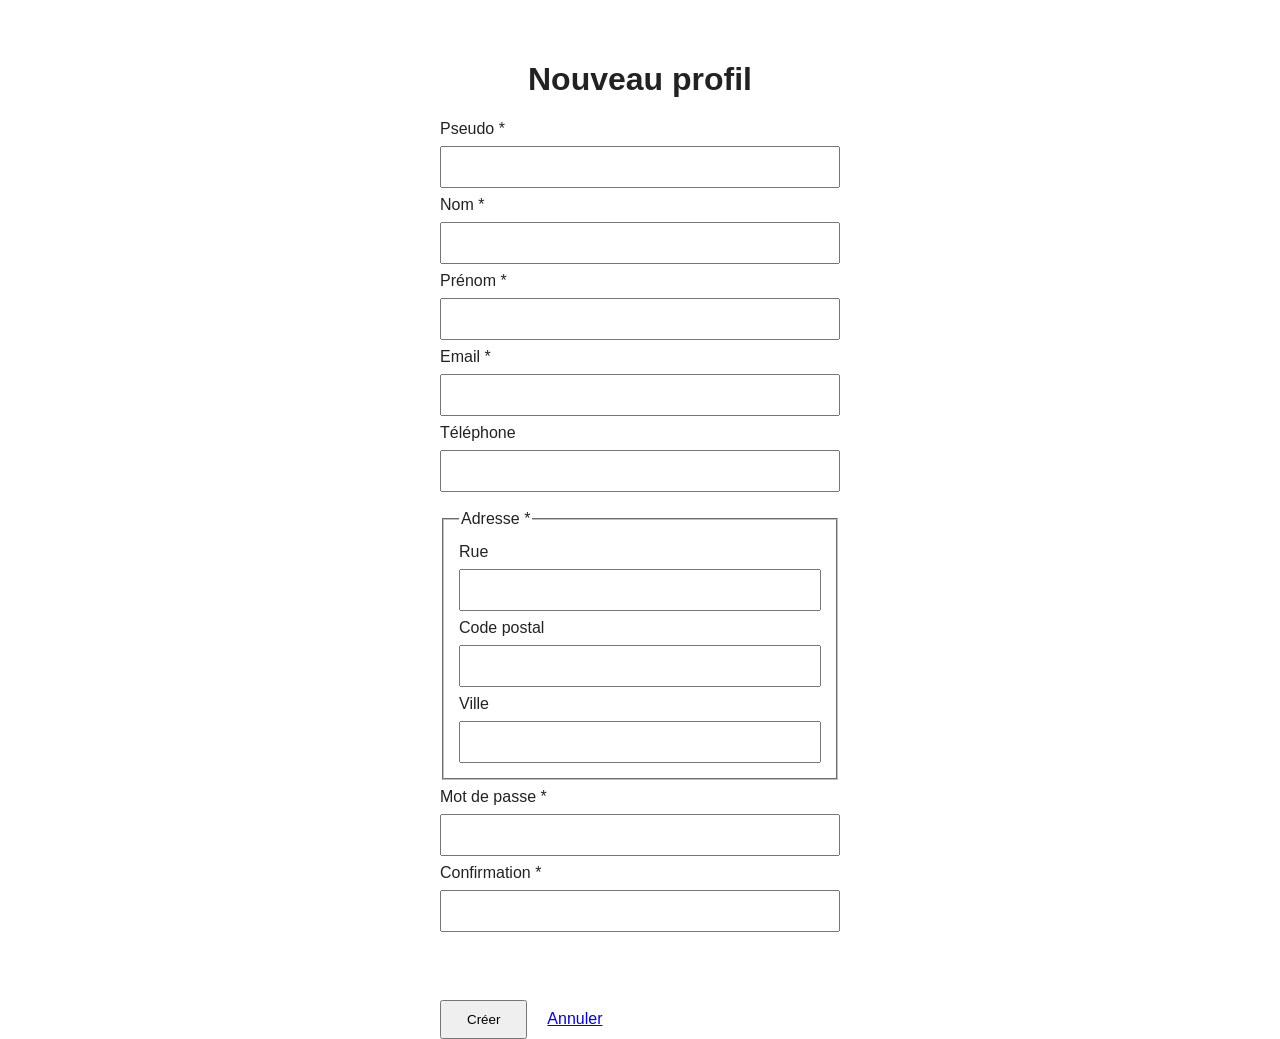
==== Projet/src/main/resources/templates/inscription.html @ b39d0ce8 "28/10/2026" ====
<!DOCTYPE html>
<html lang="fr" xmlns:th="http://www.thymeleaf.org">

<head>
    <meta charset="UTF-8">
    <meta name="viewport" content="width=device-width, initial-scale=1.0">

    <title>Inscription - ENI-Enchères</title>

    <link rel="stylesheet"
          th:href="@{/css/style.css}"
          href="../static/css/style.css">
</head>

<body>

    <!-- Header avec uniquement Accueil -->
    <div th:replace="~{fragments/header-simple :: header}"></div>

    <main class="inscription">

        <h1>Nouveau profil</h1>

        <form id="form-inscription"
              class="form-inscription"
              action="/inscription"
              method="post">

            <label for="pseudo">Pseudo *</label>
            <input
                type="text"
                id="pseudo"
                name="pseudo"
                required
            >

            <label for="nom">Nom *</label>
            <input
                type="text"
                id="nom"
                name="nom"
                required
            >

            <label for="prenom">Prénom *</label>
            <input
                type="text"
                id="prenom"
                name="prenom"
                required
            >

            <label for="email">Email *</label>
            <input
                type="email"
                id="email"
                name="email"
                required
            >

            <label for="telephone">Téléphone</label>
            <input
                type="tel"
                id="telephone"
                name="telephone"
            >

            <fieldset>
                <legend>Adresse *</legend>

                <label for="rue">Rue</label>
                <input
                    type="text"
                    id="rue"
                    name="rue"
                    required
                >

                <label for="codePostal">Code postal</label>
                <input
                    type="text"
                    id="codePostal"
                    name="codePostal"
                    required
                >

                <label for="ville">Ville</label>
                <input
                    type="text"
                    id="ville"
                    name="ville"
                    required
                >
            </fieldset>

            <label for="motDePasse">Mot de passe *</label>
            <input
                type="password"
                id="motDePasse"
                name="motDePasse"
                required
            >

            <label for="confirmation">Confirmation *</label>
            <input
                type="password"
                id="confirmation"
                required
            >

            <p id="message-erreur" class="erreur"></p>

            <div class="boutons-inscription">
                <button type="submit">Créer</button>

                <a href="/">Annuler</a>
            </div>

        </form>

    </main>

    <script
        th:src="@{/js/inscription.js}"
        src="../static/js/inscription.js">
    </script>
    <script th:src="@{/js/script.js}" src="../static/js/script.js"></script>
</body>

</html>
---- Projet/src/main/resources/static/css/style.css ----
* {
    box-sizing: border-box;
}

body {
    margin: 0;
    font-family: Arial, sans-serif;
    color: #222;
}

.header {
    display: flex;
    align-items: center;
    justify-content: space-between;
    flex-wrap: wrap;

    padding: 20px 30px;
}

.logo-site {
    display: flex;
    align-items: center;
    gap: 10px;
}

.logo-site img {
    width: 60px;
    height: 60px;
    object-fit: contain;
}

.logo-site span {
    font-size: 22px;
    font-weight: bold;
}

.header nav {
    display: flex;
    align-items: center;
    gap: 20px;
}

.header nav a {
    color: #222;
    text-decoration: none;
}

.header nav a:hover {
    text-decoration: underline;
}


.date-du-jour {
    width: 100%;
    text-align: right;
    margin-top: 20px;
}

.date-du-jour span {
    font-weight: bold;
}

@media screen and (max-width: 700px) {

    .header {
        flex-direction: column;
        align-items: flex-start;
        gap: 15px;
        padding: 15px;
    }

    .header nav {
        flex-direction: column;
        align-items: flex-start;
        gap: 10px;
    }

    .date-du-jour {
        text-align: left;
        margin-top: 5px;
    }

    .logo-site img {
        width: 50px;
        height: 50px;
    }
}


.connexion {
    display: flex;
    justify-content: center;
    margin-top: 150px;
}

.form-connexion {
    display: flex;
    flex-direction: column;
    gap: 15px;
    width: 350px;
}

.ligne-connexion {
    display: flex;
    align-items: center;
    gap: 10px;
}

.ligne-connexion label {
    width: 100px;
}

.ligne-connexion input {
    flex: 1;
    padding: 7px;
}

.actions-connexion {
    display: flex;
    align-items: center;
    gap: 30px;
    margin-top: 15px;
}

.actions-connexion button {
    padding: 15px;
}

.creer-compte {
    display: block;
    text-align: center;
    margin-top: 25px;
    padding: 15px;
    border: 1px solid black;
    text-decoration: none;
    color: black;
}

.erreur {
    color: red;
}


/* =========================
   PAGE INSCRIPTION
   ========================= */

.inscription {
    display: flex;
    flex-direction: column;
    align-items: center;

    margin-top: 40px;
}

.form-inscription {
    display: flex;
    flex-direction: column;
    gap: 8px;

    width: 400px;
}

.form-inscription input {
    padding: 10px;
    font-size: 16px;
}

.form-inscription fieldset {
    display: flex;
    flex-direction: column;
    gap: 8px;

    margin-top: 10px;
    padding: 15px;
}

.boutons-inscription {
    display: flex;
    align-items: center;
    gap: 20px;

    margin-top: 20px;
}

.boutons-inscription button {
    padding: 10px 25px;
    cursor: pointer;
}

.erreur {
    color: red;
}
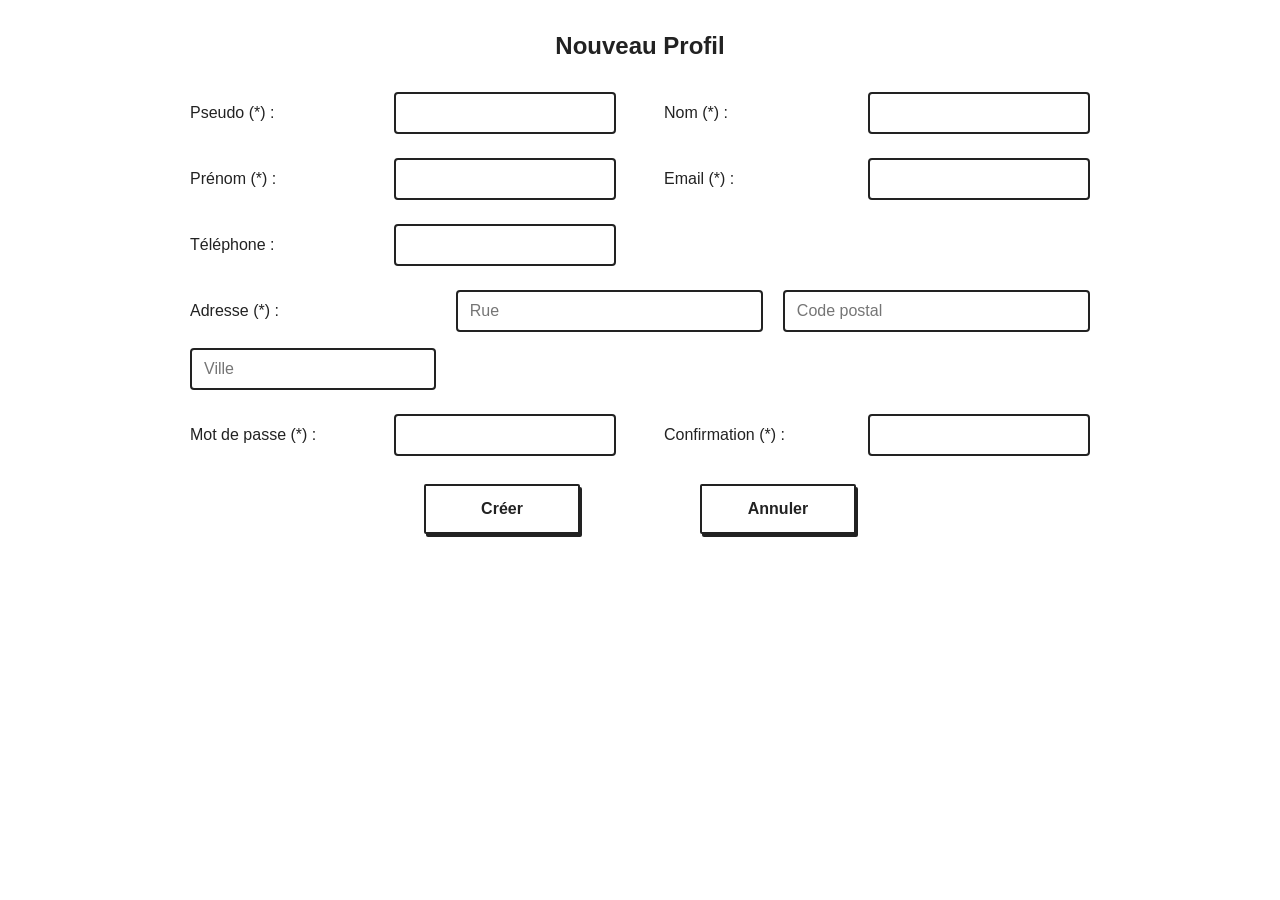
==== commit e38bf9fd: "ENI 29/10" ====
--- a/Projet/src/main/resources/templates/inscription.html
+++ b/Projet/src/main/resources/templates/inscription.html
@@ -14,116 +14,73 @@
 
 <body>
 
-    <!-- Header avec uniquement Accueil -->
-    <div th:replace="~{fragments/header-simple :: header}"></div>
-
     <main class="inscription">
 
-        <h1>Nouveau profil</h1>
+        <h1>Nouveau Profil</h1>
 
         <form id="form-inscription"
               class="form-inscription"
-              action="/inscription"
+              th:action="@{/inscription}"
+              action="#"
               method="post">
 
-            <label for="pseudo">Pseudo *</label>
-            <input
-                type="text"
-                id="pseudo"
-                name="pseudo"
-                required
-            >
+            <div class="champ-inscription">
+                <label for="pseudo">Pseudo (*) :</label>
+                <input type="text" id="pseudo" name="pseudo" pattern="[A-Za-z0-9_]+" required autocomplete="username">
+            </div>
 
-            <label for="nom">Nom *</label>
-            <input
-                type="text"
-                id="nom"
-                name="nom"
-                required
-            >
+            <div class="champ-inscription">
+                <label for="nom">Nom (*) :</label>
+                <input type="text" id="nom" name="nom" required autocomplete="family-name">
+            </div>
 
-            <label for="prenom">Prénom *</label>
-            <input
-                type="text"
-                id="prenom"
-                name="prenom"
-                required
-            >
+            <div class="champ-inscription">
+                <label for="prenom">Prénom (*) :</label>
+                <input type="text" id="prenom" name="prenom" required autocomplete="given-name">
+            </div>
 
-            <label for="email">Email *</label>
-            <input
-                type="email"
-                id="email"
-                name="email"
-                required
-            >
+            <div class="champ-inscription">
+                <label for="email">Email (*) :</label>
+                <input type="email" id="email" name="email" required autocomplete="email">
+            </div>
 
-            <label for="telephone">Téléphone</label>
-            <input
-                type="tel"
-                id="telephone"
-                name="telephone"
-            >
+            <div class="champ-inscription">
+                <label for="telephone">Téléphone :</label>
+                <input type="tel" id="telephone" name="telephone" autocomplete="tel">
+            </div>
 
-            <fieldset>
-                <legend>Adresse *</legend>
+            <div class="adresse-inscription">
+                <label class="adresse-label" for="rue">Adresse (*) :</label>
+                <input type="text" id="rue" name="rue" placeholder="Rue" required autocomplete="street-address">
 
-                <label for="rue">Rue</label>
-                <input
-                    type="text"
-                    id="rue"
-                    name="rue"
-                    required
-                >
+                <label class="sr-only" for="codePostal">Code postal</label>
+                <input type="text" id="codePostal" name="codePostal" placeholder="Code postal" required autocomplete="postal-code">
 
-                <label for="codePostal">Code postal</label>
-                <input
-                    type="text"
-                    id="codePostal"
-                    name="codePostal"
-                    required
-                >
+                <label class="sr-only" for="ville">Ville</label>
+                <input type="text" id="ville" name="ville" placeholder="Ville" required autocomplete="address-level2">
+            </div>
 
-                <label for="ville">Ville</label>
-                <input
-                    type="text"
-                    id="ville"
-                    name="ville"
-                    required
-                >
-            </fieldset>
+            <div class="champ-inscription">
+                <label for="motDePasse">Mot de passe (*) :</label>
+                <input type="password" id="motDePasse" name="motDePasse" required autocomplete="new-password">
+            </div>
 
-            <label for="motDePasse">Mot de passe *</label>
-            <input
-                type="password"
-                id="motDePasse"
-                name="motDePasse"
-                required
-            >
+            <div class="champ-inscription">
+                <label for="confirmation">Confirmation (*) :</label>
+                <input type="password" id="confirmation" required autocomplete="new-password">
+            </div>
 
-            <label for="confirmation">Confirmation *</label>
-            <input
-                type="password"
-                id="confirmation"
-                required
-            >
-
-            <p id="message-erreur" class="erreur"></p>
+            <p id="message-erreur" class="inscription-message" role="status" aria-live="polite" hidden></p>
 
             <div class="boutons-inscription">
                 <button type="submit">Créer</button>
-
-                <a href="/">Annuler</a>
+                <a th:href="@{/}" href="accueil.html">Annuler</a>
             </div>
 
         </form>
 
     </main>
 
-    <script
-        th:src="@{/js/inscription.js}"
-        src="../static/js/inscription.js">
-    </script>
     <script th:src="@{/js/script.js}" src="../static/js/script.js"></script>
 </body>
 
--- a/Projet/src/main/resources/static/css/style.css
+++ b/Projet/src/main/resources/static/css/style.css
@@ -60,86 +60,190 @@
     font-weight: bold;
 }
 
-@media screen and (max-width: 700px) {
-
-    .header {
-        flex-direction: column;
-        align-items: flex-start;
-        gap: 15px;
-        padding: 15px;
-    }
-
-    .header nav {
-        flex-direction: column;
-        align-items: flex-start;
-        gap: 10px;
-    }
-
-    .date-du-jour {
-        text-align: left;
-        margin-top: 5px;
-    }
-
-    .logo-site img {
-        width: 50px;
-        height: 50px;
-    }
-}
-
-
 .connexion {
     display: flex;
     justify-content: center;
-    margin-top: 150px;
+    padding: 64px 20px;
 }
 
 .form-connexion {
     display: flex;
     flex-direction: column;
-    gap: 15px;
-    width: 350px;
+    gap: 20px;
+    width: min(100%, 420px);
+    padding: 32px;
+    border: 1px solid #e2e8f0;
+    border-radius: 12px;
+    background-color: #fff;
+    box-shadow: 0 8px 24px rgb(15 23 42 / 8%);
 }
 
 .ligne-connexion {
     display: flex;
-    align-items: center;
-    gap: 10px;
+    flex-direction: column;
+    gap: 8px;
 }
 
 .ligne-connexion label {
-    width: 100px;
+    font-weight: 600;
+    color: #334155;
 }
 
 .ligne-connexion input {
-    flex: 1;
-    padding: 7px;
+    width: 100%;
+    padding: 12px 14px;
+    border: 1px solid #cbd5e1;
+    border-radius: 8px;
+    background-color: #f8fafc;
+    color: #0f172a;
+    font: inherit;
+    transition: border-color 0.2s ease, box-shadow 0.2s ease, background-color 0.2s ease;
+}
+
+.ligne-connexion input:focus {
+    outline: none;
+    border-color: #2563eb;
+    background-color: #fff;
+    box-shadow: 0 0 0 3px rgb(37 99 235 / 15%);
 }
 
 .actions-connexion {
     display: flex;
     align-items: center;
-    gap: 30px;
-    margin-top: 15px;
+    justify-content: space-between;
+    flex-wrap: wrap;
+    gap: 12px;
+    margin-top: 4px;
 }
 
 .actions-connexion button {
-    padding: 15px;
+    padding: 12px 20px;
+    border: 0;
+    border-radius: 8px;
+    background-color: #2563eb;
+    color: #fff;
+    font: inherit;
+    font-weight: 600;
+    cursor: pointer;
+    transition: background-color 0.2s ease, transform 0.2s ease;
+}
+
+.actions-connexion button:hover {
+    background-color: #1d4ed8;
+    transform: translateY(-1px);
+}
+
+.actions-connexion a {
+    color: #2563eb;
+    font-size: 0.9rem;
+    text-decoration: none;
+}
+
+.actions-connexion a:hover {
+    text-decoration: underline;
 }
 
 .creer-compte {
     display: block;
     text-align: center;
-    margin-top: 25px;
-    padding: 15px;
-    border: 1px solid black;
-    text-decoration: none;
-    color: black;
+    padding: 12px;
+    border: 1px solid #cbd5e1;
+    border-radius: 8px;
+    text-decoration: none;
+    color: #334155;
+    font-weight: 600;
+    transition: border-color 0.2s ease, background-color 0.2s ease;
+}
+
+.creer-compte:hover {
+    border-color: #2563eb;
+    background-color: #eff6ff;
 }
 
 .erreur {
     color: red;
 }
 
+/* =========================
+   PAGE MODIFICATION MOT DE PASSE
+   ========================= */
+
+.modif-mdp {
+    position: relative;
+    min-height: 100vh;
+    padding: 8px 32px 64px;
+}
+
+.modif-mdp h1 {
+    margin: 0;
+    font-size: 1.5rem;
+    font-weight: 500;
+    text-align: center;
+}
+
+.form-modif-mdp {
+    width: min(100%, 700px);
+    margin: 126px auto 0;
+}
+
+.champ-modif-mdp {
+    display: grid;
+    grid-template-columns: 230px 176px;
+    justify-content: center;
+    align-items: center;
+    gap: 12px;
+}
+
+.champ-modif-mdp label {
+    color: #222;
+    text-align: right;
+}
+
+.champ-modif-mdp input {
+    width: 176px;
+    min-width: 0;
+    padding: 5px 8px;
+    border: 2px solid #222;
+    border-radius: 2px;
+    background-color: #fff;
+    color: #222;
+    font: inherit;
+}
+
+.champs-nouveau-mdp {
+    display: grid;
+    gap: 22px;
+    margin-top: 78px;
+}
+
+.actions-modif-mdp {
+    display: flex;
+    justify-content: center;
+    gap: 32px;
+    margin-top: 51px;
+}
+
+.actions-modif-mdp button,
+.actions-modif-mdp a {
+    display: inline-flex;
+    width: 150px;
+    min-height: 58px;
+    align-items: center;
+    justify-content: center;
+    border: 2px solid #222;
+    border-radius: 0;
+    background-color: #fff;
+    box-shadow: 3px 4px 0 #222;
+    color: #222;
+    font: inherit;
+    text-decoration: none;
+    cursor: pointer;
+}
+
+.actions-modif-mdp button:hover,
+.actions-modif-mdp a:hover {
+    background-color: #f1f1f1;
+}
 
 /* =========================
    PAGE INSCRIPTION
@@ -149,44 +253,129 @@
     display: flex;
     flex-direction: column;
     align-items: center;
-
-    margin-top: 40px;
+    padding: 32px 24px 56px;
+}
+
+.inscription h1 {
+    margin: 0 0 32px;
+    font-size: 1.5rem;
+    text-align: center;
 }
 
 .form-inscription {
-    display: flex;
-    flex-direction: column;
-    gap: 8px;
-
-    width: 400px;
-}
-
-.form-inscription input {
-    padding: 10px;
-    font-size: 16px;
-}
-
-.form-inscription fieldset {
-    display: flex;
-    flex-direction: column;
-    gap: 8px;
-
-    margin-top: 10px;
-    padding: 15px;
+    display: grid;
+    grid-template-columns: repeat(2, minmax(0, 1fr));
+    align-items: start;
+    gap: 24px 48px;
+    width: min(100%, 900px);
+    margin: 0 auto;
+}
+
+.champ-inscription {
+    display: grid;
+    min-width: 0;
+    grid-template-columns: minmax(135px, 0.85fr) minmax(0, 1fr);
+    align-items: center;
+    gap: 8px 16px;
+}
+
+.champ-inscription label,
+.adresse-label {
+    color: #222;
+    font-weight: 500;
+}
+
+.champ-inscription input,
+.adresse-inscription input {
+    width: 100%;
+    min-width: 0;
+    padding: 10px 12px;
+    border: 2px solid #222;
+    border-radius: 4px;
+    background-color: #fff;
+    color: #222;
+    font: inherit;
+}
+
+.champ-inscription input:focus,
+.adresse-inscription input:focus {
+    outline: none;
+    border-color: #2563eb;
+    box-shadow: 0 0 0 3px rgb(37 99 235 / 15%);
+}
+
+.champ-inscription small {
+    grid-column: 2;
+    color: #475569;
+    line-height: 1.4;
+}
+
+.adresse-inscription {
+    display: grid;
+    grid-column: 1 / -1;
+    grid-template-columns: minmax(120px, 0.8fr) repeat(2, minmax(0, 1fr));
+    align-items: center;
+    gap: 16px 20px;
+    min-width: 0;
+    margin: 0;
+}
+
+.sr-only {
+    position: absolute;
+    width: 1px;
+    height: 1px;
+    overflow: hidden;
+    clip: rect(0, 0, 0, 0);
+    white-space: nowrap;
+    clip-path: inset(50%);
+}
+
+.inscription-message {
+    grid-column: 1 / -1;
+    margin: 0;
+    padding: 12px 14px;
+    border-radius: 6px;
+    background-color: #fef2f2;
+    color: #b91c1c;
+    line-height: 1.5;
 }
 
 .boutons-inscription {
     display: flex;
     align-items: center;
-    gap: 20px;
-
-    margin-top: 20px;
-}
-
-.boutons-inscription button {
-    padding: 10px 25px;
+    justify-content: center;
+    grid-column: 1 / -1;
+    gap: clamp(32px, 10vw, 120px);
+    margin-top: 4px;
+}
+
+.boutons-inscription button,
+.boutons-inscription a {
+    display: inline-flex;
+    min-width: 156px;
+    align-items: center;
+    justify-content: center;
+    padding: 14px 28px;
+    border: 2px solid #222;
+    border-radius: 2px;
+    background-color: #fff;
+    box-shadow: 2px 3px 0 #222;
+    color: #222;
+    font: inherit;
+    font-weight: 600;
+    text-align: center;
+    text-decoration: none;
     cursor: pointer;
-}
+    transition: background-color 0.2s ease, transform 0.2s ease, box-shadow 0.2s ease;
+}
+
+.boutons-inscription button:hover,
+.boutons-inscription a:hover {
+    transform: translate(1px, 1px);
+    background-color: #f1f5f9;
+    box-shadow: 1px 2px 0 #222;
+}
+
 
 .erreur {
     color: red;
